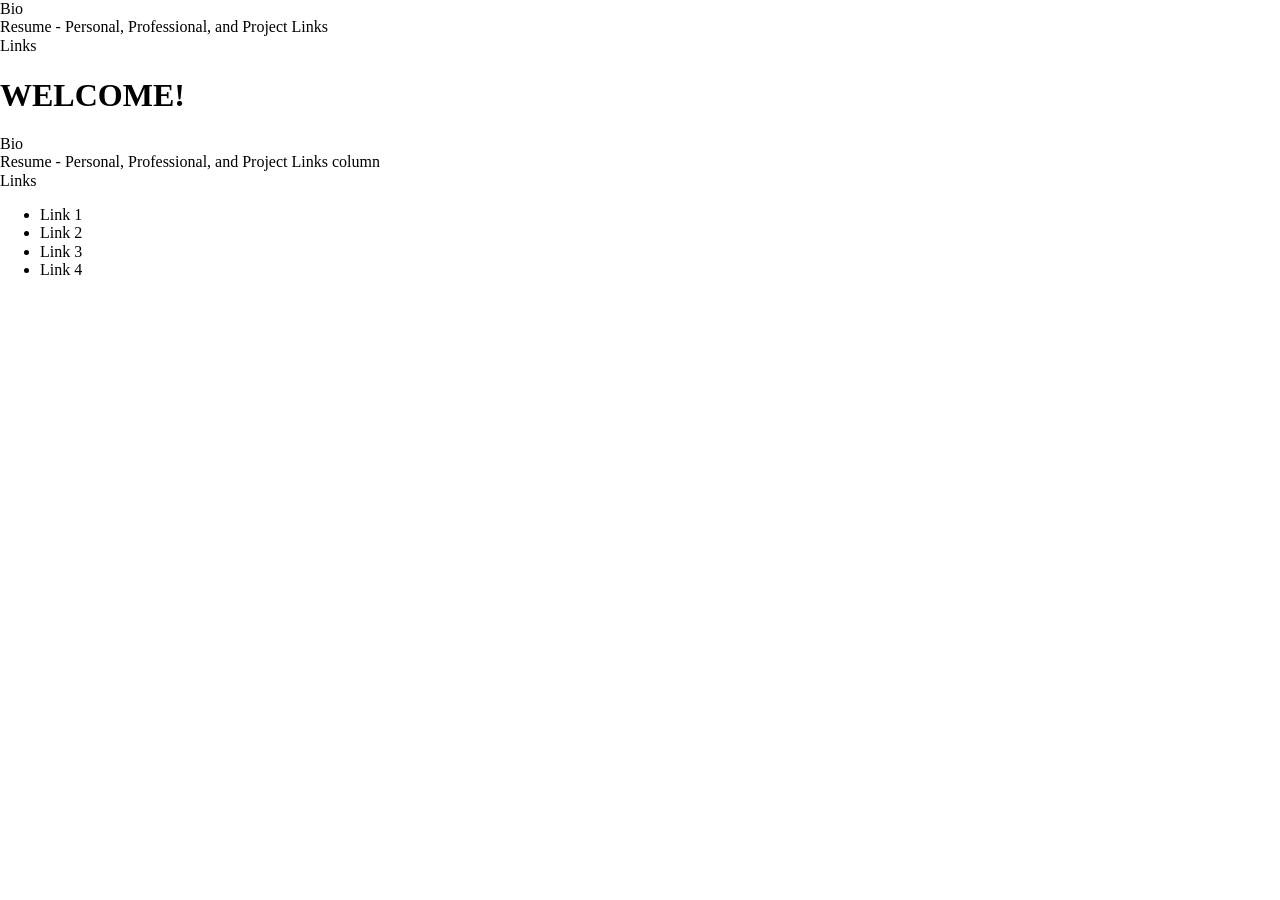
==== Portfolio/index.html @ 0e87b770 "Add files via upload version 1 - provided beginning of portfolio." ====
<!DOCTYPE html>
<html lang="en">
  <head>
    <meta charset="UTF-8" />
    <meta http-equiv="X-UA-Compatible" content="IE=edge" />
    <meta name="viewport" content="width=device-width, initial-scale=1.0" />
    <link rel="stylesheet" href="./CSS/normalize.css" />
    <link rel="stylesheet" href="./CSS/styles.css" />
    <title>Document</title>
  </head>
  <body>

    <!-- nav bar -->
    <nav>
      <div>Bio</div>
      <div>Resume - Personal, Professional, and Project Links</div>
      <div>Links</div>
    </nav>

    <!-- splash page -->
    <h1>WELCOME!</h1>


    <!-- bio info -->
    <section>Bio</section>

    <!-- Resume -->
    <section>Resume - Personal, Professional, and Project Links column</section>

    <!-- Links -->
    <section>Links</section>
    <ul>
      <li>Link 1</li>
      <li>Link 2</li>
      <li>Link 3</li>
      <li>Link 4</li>
    </ul>
 
 
    <script src="./JS/app.js"></script>
  </body>
</html>
---- Portfolio/CSS/styles.css ----
* {
  /* border: 1px;
  border-color: green;
  border-style: solid; */
  /* height & width now includes border & padding */
  box-sizing: border-box;
}
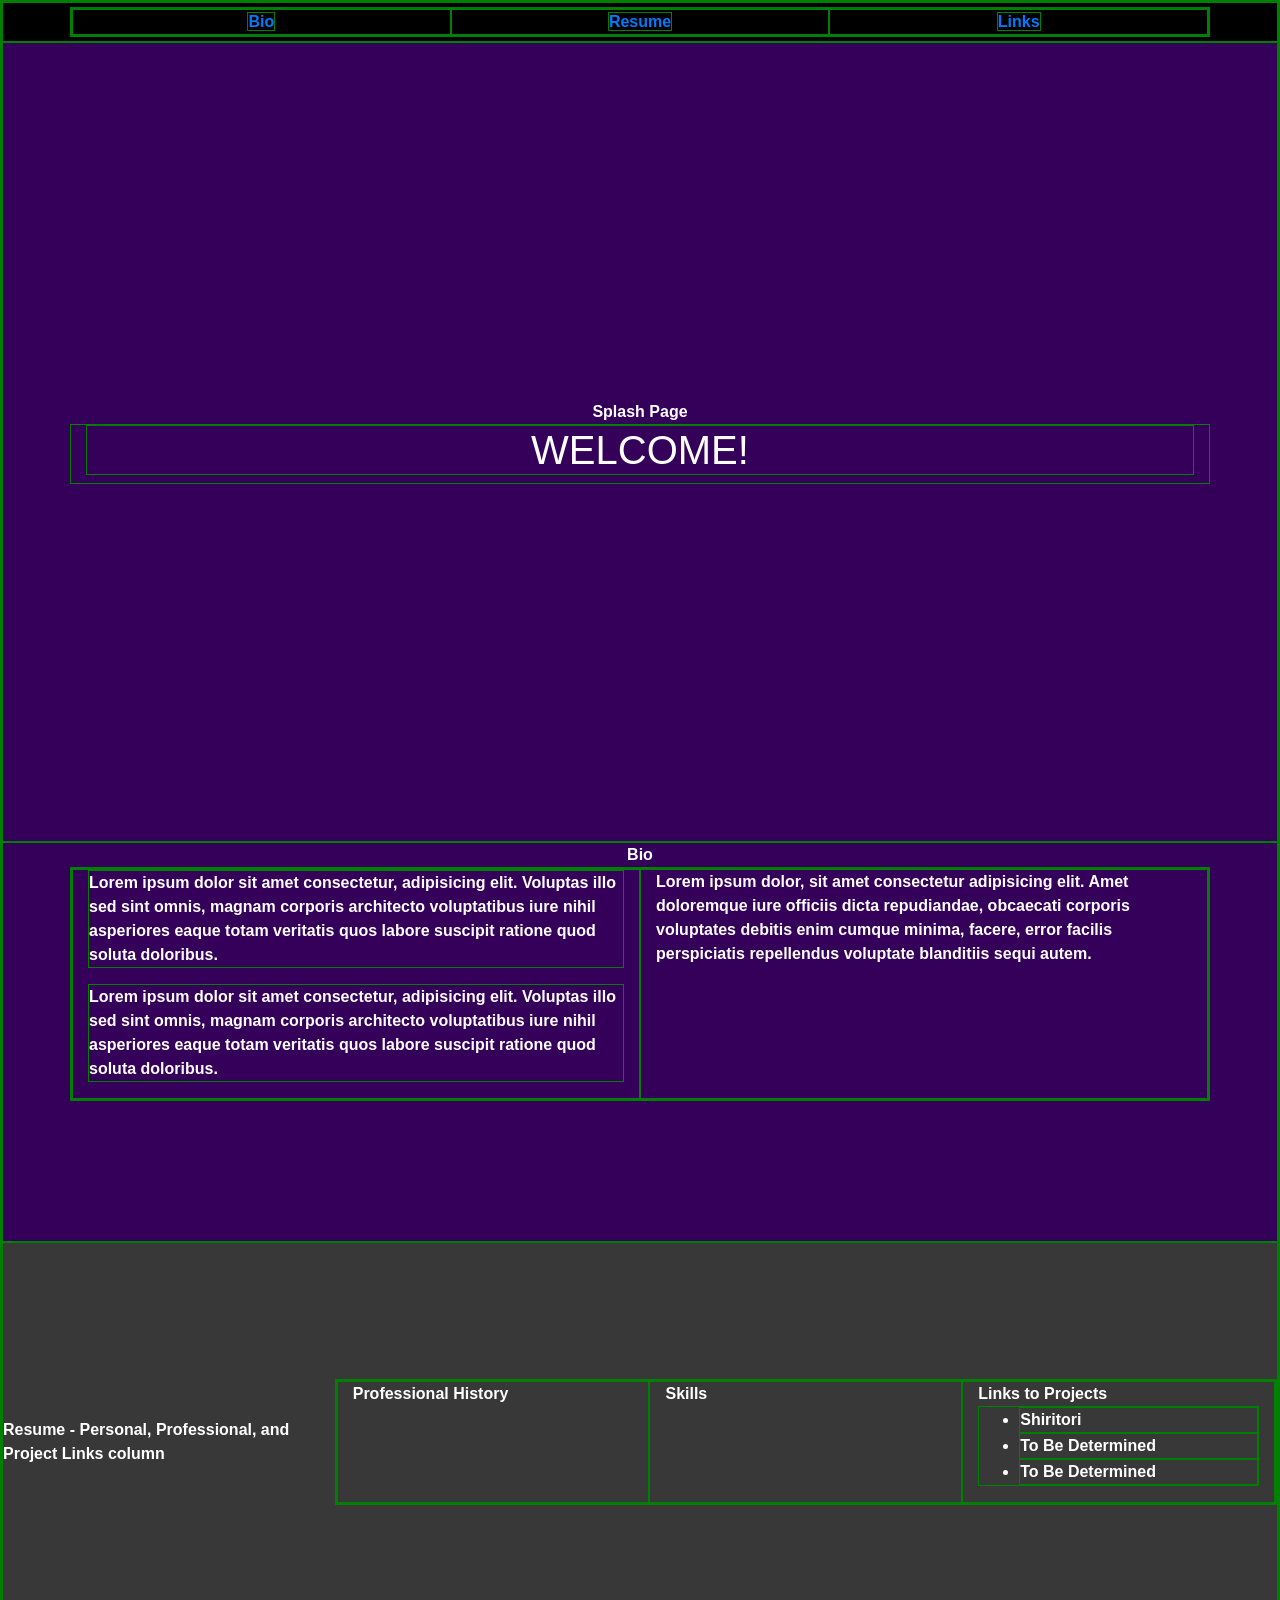
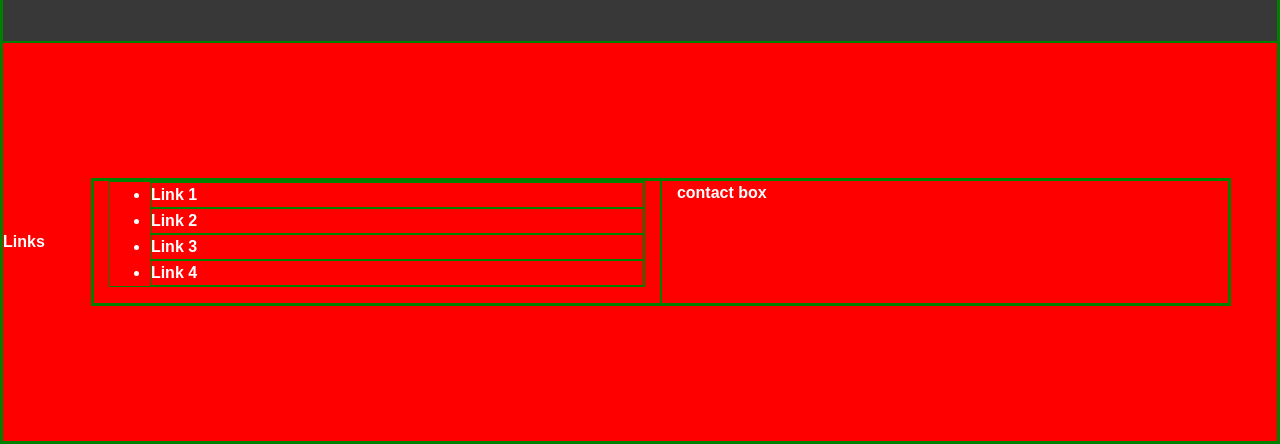
==== commit 0180fb0a: "provided more functionality to portfolio. began to configure css" ====
--- a/Portfolio/index.html
+++ b/Portfolio/index.html
@@ -5,38 +5,122 @@
     <meta http-equiv="X-UA-Compatible" content="IE=edge" />
     <meta name="viewport" content="width=device-width, initial-scale=1.0" />
     <link rel="stylesheet" href="./CSS/normalize.css" />
+    <link
+      rel="stylesheet"
+      href="https://cdn.jsdelivr.net/npm/bootstrap@4.3.1/dist/css/bootstrap.min.css"
+      integrity="sha384-ggOyR0iXCbMQv3Xipma34MD+dH/1fQ784/j6cY/iJTQUOhcWr7x9JvoRxT2MZw1T"
+      crossorigin="anonymous"
+    />
     <link rel="stylesheet" href="./CSS/styles.css" />
     <title>Document</title>
   </head>
   <body>
-
     <!-- nav bar -->
-    <nav>
-      <div>Bio</div>
-      <div>Resume - Personal, Professional, and Project Links</div>
-      <div>Links</div>
-    </nav>
+    <section class="nav-bar">
+      <div class="container">
+        <div class="row nav-bar-row">
+          <div class="col nav-bar-link">
+            <a href="#bio">Bio</a>
+          </div>
+          <div class="col nav-bar-link">
+            <a href="#resume">Resume</a>
+          </div>
+          <div class="col nav-bar-link">
+            <a href="#resources">Links</a>
+          </div>
+        </div>
+      </div>
+    </section>
 
     <!-- splash page -->
-    <h1>WELCOME!</h1>
-
+    <section class="splash-page">
+      Splash Page
+      <div class="container">
+        <h1>WELCOME!</h1>
+      </div>
+    </section>
 
     <!-- bio info -->
-    <section>Bio</section>
+    <section class="bio-section" id="bio">
+      Bio
+      <div class="container">
+        <div class="row">
+          <div class="col bio-font">
+            <p>
+              Lorem ipsum dolor sit amet consectetur, adipisicing elit. Voluptas
+              illo sed sint omnis, magnam corporis architecto voluptatibus iure
+              nihil asperiores eaque totam veritatis quos labore suscipit
+              ratione quod soluta doloribus.
+            </p>
+            <p>
+              Lorem ipsum dolor sit amet consectetur, adipisicing elit. Voluptas
+              illo sed sint omnis, magnam corporis architecto voluptatibus iure
+              nihil asperiores eaque totam veritatis quos labore suscipit
+              ratione quod soluta doloribus.
+            </p>
+          </div>
+          <div class="col bio-font">
+            Lorem ipsum dolor, sit amet consectetur adipisicing elit. Amet
+            doloremque iure officiis dicta repudiandae, obcaecati corporis
+            voluptates debitis enim cumque minima, facere, error facilis
+            perspiciatis repellendus voluptate blanditiis sequi autem.
+          </div>
+        </div>
+      </div>
+    </section>
 
-    <!-- Resume -->
-    <section>Resume - Personal, Professional, and Project Links column</section>
+    <!-- resume -->
+    <section class="resume-section" id="resume">
+      Resume - Personal, Professional, and Project Links column
+      <div class="container">
+        <div class="row">
+          <div class="col-sm-4 resume-font">Professional History</div>
+          <div class="col-sm-4 resume-font">Skills</div>
+          <div class="col-sm-4">
+            Links to Projects
+            <ul>
+              <li>Shiritori</li>
+              <li>To Be Determined</li>
+              <li>To Be Determined</li>
+            </ul>
+          </div>
+        </div>
+      </div>
+    </section>
 
-    <!-- Links -->
-    <section>Links</section>
-    <ul>
-      <li>Link 1</li>
-      <li>Link 2</li>
-      <li>Link 3</li>
-      <li>Link 4</li>
-    </ul>
- 
- 
+    <!-- links -->
+    <section class="resource-section" id="resources">
+      Links
+      <div class="container">
+        <div class="row">
+          <div class="col">
+            <ul>
+              <li>Link 1</li>
+              <li>Link 2</li>
+              <li>Link 3</li>
+              <li>Link 4</li>
+            </ul>
+          </div>
+          <div class="col">contact box</div>
+        </div>
+      </div>
+    </section>
+
     <script src="./JS/app.js"></script>
+    <script
+      src="https://code.jquery.com/jquery-3.3.1.slim.min.js"
+      integrity="sha384-q8i/X+965DzO0rT7abK41JStQIAqVgRVzpbzo5smXKp4YfRvH+8abtTE1Pi6jizo"
+      crossorigin="anonymous"
+    ></script>
+    <script
+      src="https://cdn.jsdelivr.net/npm/popper.js@1.14.7/dist/umd/popper.min.js"
+      integrity="sha384-UO2eT0CpHqdSJQ6hJty5KVphtPhzWj9WO1clHTMGa3JDZwrnQq4sF86dIHNDz0W1"
+      crossorigin="anonymous"
+    ></script>
+    <script
+      src="https://cdn.jsdelivr.net/npm/bootstrap@4.3.1/dist/js/bootstrap.min.js"
+      integrity="sha384-JjSmVgyd0p3pXB1rRibZUAYoIIy6OrQ6VrjIEaFf/nJGzIxFDsf4x0xIM+B07jRM"
+      crossorigin="anonymous"
+    ></script>
   </body>
 </html>
--- a/Portfolio/CSS/styles.css
+++ b/Portfolio/CSS/styles.css
@@ -1,8 +1,77 @@
 * {
-  /* border: 1px;
+  /* testing boxes */
+  border: 1px;
   border-color: green;
-  border-style: solid; */
+  border-style: solid;
   /* height & width now includes border & padding */
   box-sizing: border-box;
 }
 
+body {
+  margin: 0;
+  background-color: rgb(81, 81, 81);
+}
+
+/* nav-bar */
+.nav-bar {
+  display: flex;
+  justify-content: center;
+  align-items: center;
+  height: 40px;
+  background-color: rgb(0, 0, 0);
+  color: white;
+  font-weight: bolder;
+  text-align: center;
+}
+
+/* splash page */
+.splash-page {
+  display: flex;
+  justify-content: center;
+  flex-direction: column;
+  align-items: center;
+  height: 800px;
+  background-color: rgb(53, 0, 90);
+  color: white;
+  font-weight: bolder;
+  text-align: center;
+}
+
+/* bio */
+.bio-section {
+  display: flex;
+  justify-content: flex-start;
+  flex-direction: column;
+  align-items: center;
+  height: 400px;
+  background-color: rgb(53, 0, 90);
+  color: white;
+  font-weight: bolder;
+}
+
+/* resume */
+.resume-section {
+  display: flex;
+  justify-content: center;
+  align-items: center;
+  height: 400px;
+  background-color: rgb(56, 56, 56);
+  color: rgb(255, 255, 255);
+  font-weight: bolder;
+}
+
+.bio-font .resume-fount{
+  text-align: center;
+}
+
+/* links */
+.resource-section {
+  display: flex;
+  justify-content: center;
+  align-items: center;
+  height: 400px;
+  background-color: rgb(255, 0, 0);
+  color: white;
+  font-weight: bolder;
+  text-align: left;
+}
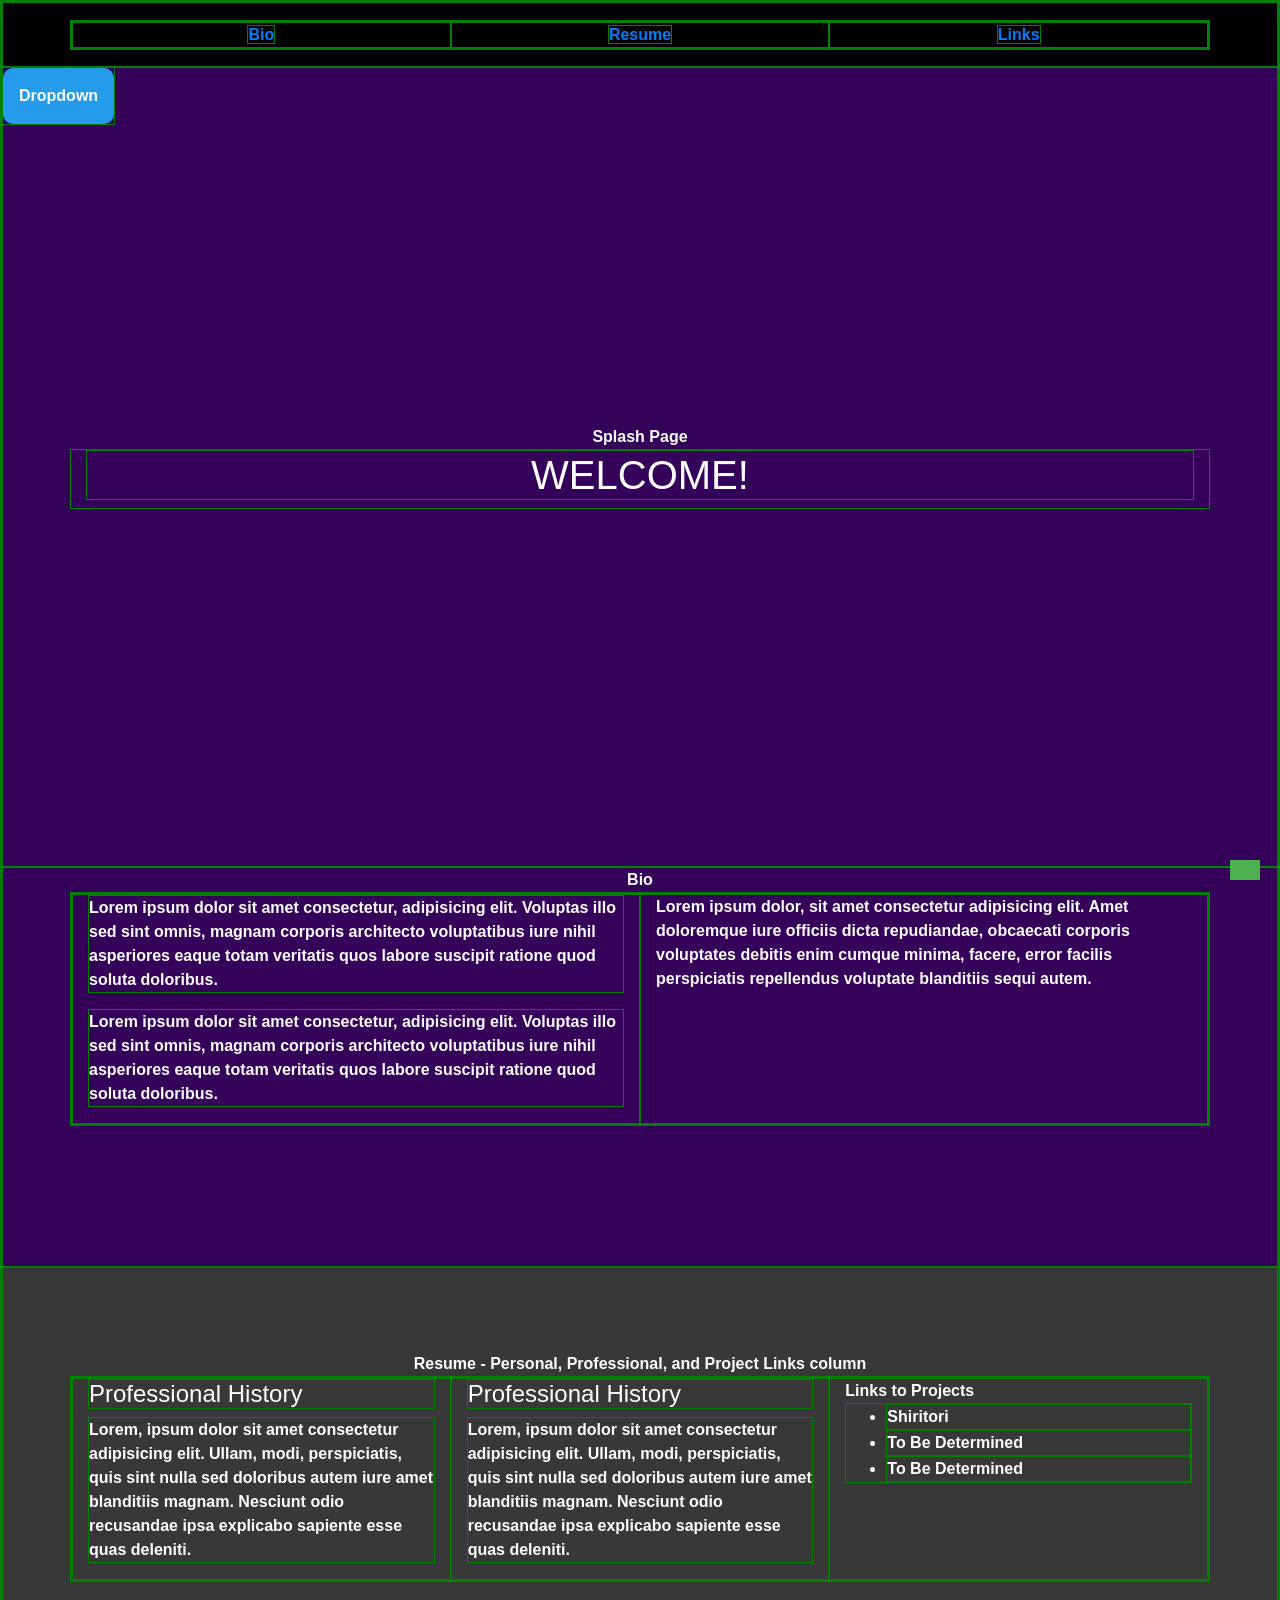
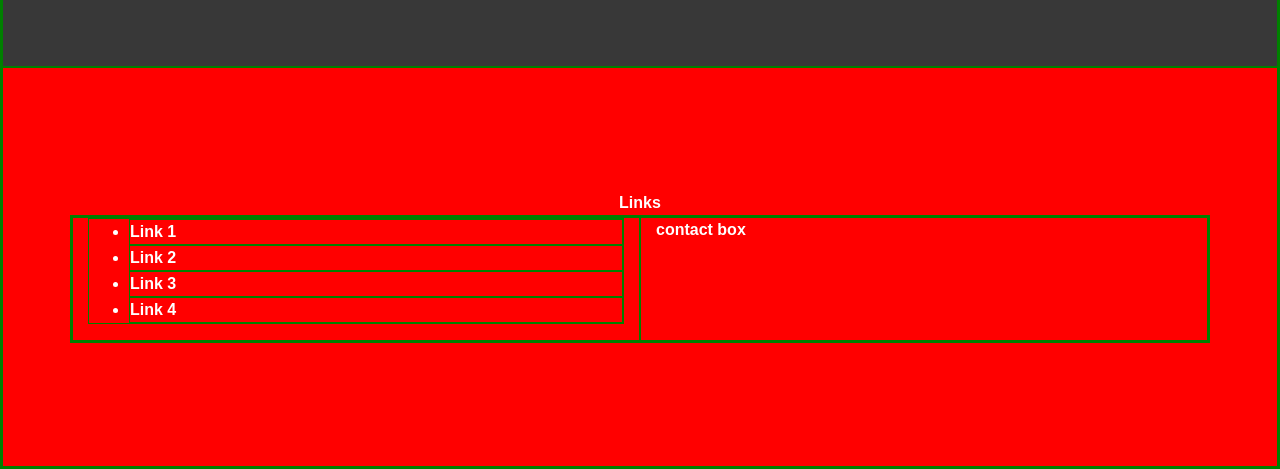
==== commit e10a35e9: "added dropmenu and scroll back button." ====
--- a/Portfolio/index.html
+++ b/Portfolio/index.html
@@ -32,6 +32,17 @@
       </div>
     </section>
 
+    <!-- dropdown menu -->
+    <div class="dropdown" id="navMenu">
+      <button class="dropbtn" id="dropdownBtn">Dropdown</button>
+      <!-- 2nd step: menu links -->
+      <div class="dropdown-content" id="dropdownMenu">
+        <a href="http://www.google.com" target="”_blank”">Test 1</a>
+        <a href="#">Link 2</a>
+        <a href="#">Link 3</a>
+      </div>
+    </div>
+
     <!-- splash page -->
     <section class="splash-page">
       Splash Page
@@ -59,7 +70,7 @@
               ratione quod soluta doloribus.
             </p>
           </div>
-          <div class="col bio-font">
+          <div class="col resume-font">
             Lorem ipsum dolor, sit amet consectetur adipisicing elit. Amet
             doloremque iure officiis dicta repudiandae, obcaecati corporis
             voluptates debitis enim cumque minima, facere, error facilis
@@ -74,8 +85,24 @@
       Resume - Personal, Professional, and Project Links column
       <div class="container">
         <div class="row">
-          <div class="col-sm-4 resume-font">Professional History</div>
-          <div class="col-sm-4 resume-font">Skills</div>
+          <div class="col-sm-4 resume-font">
+            <h4>Professional History</h4>
+            <p>
+              Lorem, ipsum dolor sit amet consectetur adipisicing elit. Ullam,
+              modi, perspiciatis, quis sint nulla sed doloribus autem iure amet
+              blanditiis magnam. Nesciunt odio recusandae ipsa explicabo
+              sapiente esse quas deleniti.
+            </p>
+          </div>
+          <div class="col-sm-4 resume-font">
+            <h4>Professional History</h4>
+            <p>
+              Lorem, ipsum dolor sit amet consectetur adipisicing elit. Ullam,
+              modi, perspiciatis, quis sint nulla sed doloribus autem iure amet
+              blanditiis magnam. Nesciunt odio recusandae ipsa explicabo
+              sapiente esse quas deleniti.
+            </p>
+          </div>
           <div class="col-sm-4">
             Links to Projects
             <ul>
@@ -106,6 +133,10 @@
       </div>
     </section>
 
+    <!-- scroll button -->
+    <button id="scroll-top-btn"></button>
+
+    <!-- javascript stuff -->
     <script src="./JS/app.js"></script>
     <script
       src="https://code.jquery.com/jquery-3.3.1.slim.min.js"
--- a/Portfolio/CSS/styles.css
+++ b/Portfolio/CSS/styles.css
@@ -17,11 +17,68 @@
   display: flex;
   justify-content: center;
   align-items: center;
-  height: 40px;
+  height: 65px;
   background-color: rgb(0, 0, 0);
   color: white;
   font-weight: bolder;
   text-align: center;
+}
+
+/* dropdown menu */
+/* what the dropdown button looks like*/
+.dropbtn {
+  background-color: #249beb;
+  color: white;
+  padding: 16px;
+  font-size: 16px;
+  font-weight: bold;
+  width: 100%;
+  border-radius: 10px;
+  border: none;
+  cursor: pointer;
+}
+
+/* button hover*/
+.dropbtn:hover {
+  background-color: #334857;
+}
+
+/* button format */
+.dropdown {
+  position: fixed;
+  display: inline-block;
+}
+
+/* dropdown content */
+.dropdown-content {
+  display: none;
+  position: absolute;
+  background-color: #249beb;
+  min-width: 160px;
+  box-shadow: 0px 8px 16px 0px rgba(0,0,0,0.2);
+  z-index: 1;
+  border-radius: 10px;
+}
+
+/* button hover #2*/
+.dropdown-content a:hover {
+  background-color: #334857;
+  border-radius: 10px;
+  font-weight: bold;
+}
+
+/* Links inside the dropdown */
+.dropdown-content a {
+  color: white;
+  padding: 12px 16px;
+  text-decoration: none;
+  display: block;
+}
+
+/* Show the dropdown menu (use JS to add this class to the .dropdown-content container when the user clicks on the dropdown button) */
+.show {
+  display:block;
+  visibility: visible;
 }
 
 /* splash page */
@@ -52,6 +109,7 @@
 /* resume */
 .resume-section {
   display: flex;
+  flex-direction: column;
   justify-content: center;
   align-items: center;
   height: 400px;
@@ -60,13 +118,14 @@
   font-weight: bolder;
 }
 
-.bio-font .resume-fount{
+.bio-font .resume-font{
   text-align: center;
 }
 
 /* links */
 .resource-section {
   display: flex;
+  flex-direction: column;
   justify-content: center;
   align-items: center;
   height: 400px;
@@ -75,3 +134,23 @@
   font-weight: bolder;
   text-align: left;
 }
+
+
+/* scroll button */
+#scroll-top-btn {
+  position: fixed;
+  bottom: 20px;
+  right: 20px;
+  height: 20px;
+  width: 20px;
+  background-color: #4CAF50;
+  color: white;
+  padding: 10px 15px;
+  border: none;
+  font-size: 16px;
+  transition: background-color 0.3s;
+}
+
+#scroll-top-btn:hover {
+  background-color: #555;
+}
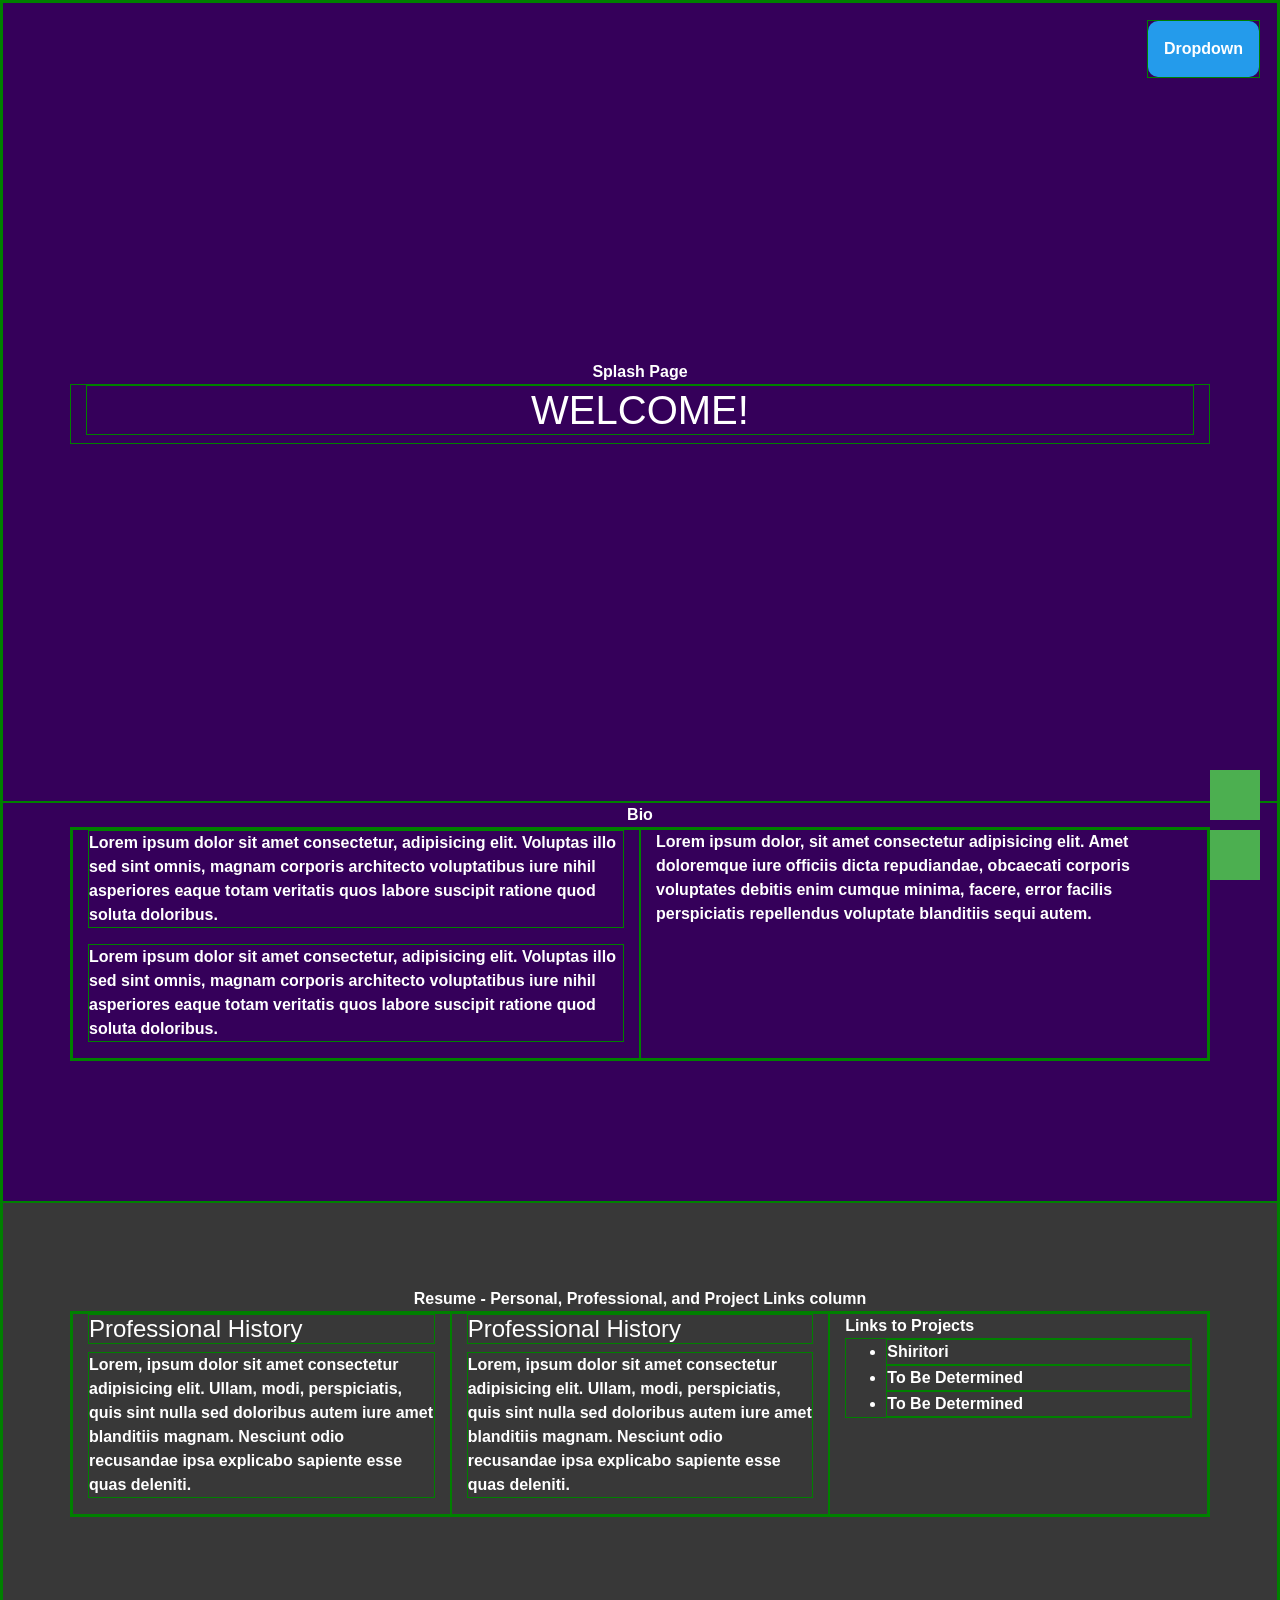
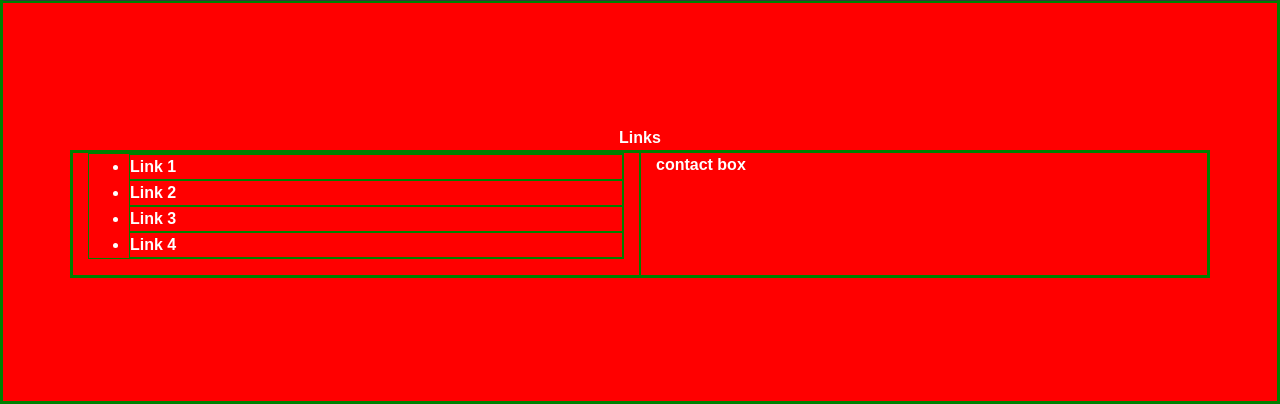
==== commit b0655f65: "addedd more JS functionality. removed nav bar for drop menu" ====
--- a/Portfolio/index.html
+++ b/Portfolio/index.html
@@ -15,31 +15,15 @@
     <title>Document</title>
   </head>
   <body>
-    <!-- nav bar -->
-    <section class="nav-bar">
-      <div class="container">
-        <div class="row nav-bar-row">
-          <div class="col nav-bar-link">
-            <a href="#bio">Bio</a>
-          </div>
-          <div class="col nav-bar-link">
-            <a href="#resume">Resume</a>
-          </div>
-          <div class="col nav-bar-link">
-            <a href="#resources">Links</a>
-          </div>
-        </div>
-      </div>
-    </section>
-
+    <!-- navigation -->
     <!-- dropdown menu -->
     <div class="dropdown" id="navMenu">
       <button class="dropbtn" id="dropdownBtn">Dropdown</button>
       <!-- 2nd step: menu links -->
       <div class="dropdown-content" id="dropdownMenu">
-        <a href="http://www.google.com" target="”_blank”">Test 1</a>
-        <a href="#">Link 2</a>
-        <a href="#">Link 3</a>
+        <a href="#bio">Bio</a>
+        <a href="#resume">Resume</a>
+        <a href="#resources">Links</a>
       </div>
     </div>
 
@@ -133,8 +117,10 @@
       </div>
     </section>
 
-    <!-- scroll button -->
-    <button id="scroll-top-btn"></button>
+    <!-- scroll button up-->
+    <button id="scroll-top-btn-home"></button>
+    <!-- scroll button home-->
+    <button id="scroll-top-btn-down"></button>
 
     <!-- javascript stuff -->
     <script src="./JS/app.js"></script>
--- a/Portfolio/CSS/styles.css
+++ b/Portfolio/CSS/styles.css
@@ -10,18 +10,6 @@
 body {
   margin: 0;
   background-color: rgb(81, 81, 81);
-}
-
-/* nav-bar */
-.nav-bar {
-  display: flex;
-  justify-content: center;
-  align-items: center;
-  height: 65px;
-  background-color: rgb(0, 0, 0);
-  color: white;
-  font-weight: bolder;
-  text-align: center;
 }
 
 /* dropdown menu */
@@ -37,18 +25,16 @@
   border: none;
   cursor: pointer;
 }
-
 /* button hover*/
 .dropbtn:hover {
   background-color: #334857;
 }
-
 /* button format */
 .dropdown {
   position: fixed;
-  display: inline-block;
+  top: 20px;
+  right: 20px;
 }
-
 /* dropdown content */
 .dropdown-content {
   display: none;
@@ -59,14 +45,12 @@
   z-index: 1;
   border-radius: 10px;
 }
-
 /* button hover #2*/
 .dropdown-content a:hover {
   background-color: #334857;
   border-radius: 10px;
   font-weight: bold;
 }
-
 /* Links inside the dropdown */
 .dropdown-content a {
   color: white;
@@ -74,7 +58,6 @@
   text-decoration: none;
   display: block;
 }
-
 /* Show the dropdown menu (use JS to add this class to the .dropdown-content container when the user clicks on the dropdown button) */
 .show {
   display:block;
@@ -136,13 +119,13 @@
 }
 
 
-/* scroll button */
-#scroll-top-btn {
+/* scroll button up*/
+#scroll-top-btn-home{
   position: fixed;
-  bottom: 20px;
+  bottom: 80px;
   right: 20px;
-  height: 20px;
-  width: 20px;
+  height: 50px;
+  width: 50px;
   background-color: #4CAF50;
   color: white;
   padding: 10px 15px;
@@ -150,7 +133,24 @@
   font-size: 16px;
   transition: background-color 0.3s;
 }
-
-#scroll-top-btn:hover {
+#scroll-top-btn-home:hover {
   background-color: #555;
 }
+
+/* scroll button down*/
+#scroll-top-btn-down {
+  position: fixed;
+  bottom: 20px;
+  right: 20px;
+  height: 50px;
+  width: 50px;
+  background-color: #4CAF50;
+  color: white;
+  padding: 10px 15px;
+  border: none;
+  font-size: 16px;
+  transition: background-color 0.3s;
+}
+#scroll-top-btn-down:hover {
+  background-color: #555;
+}
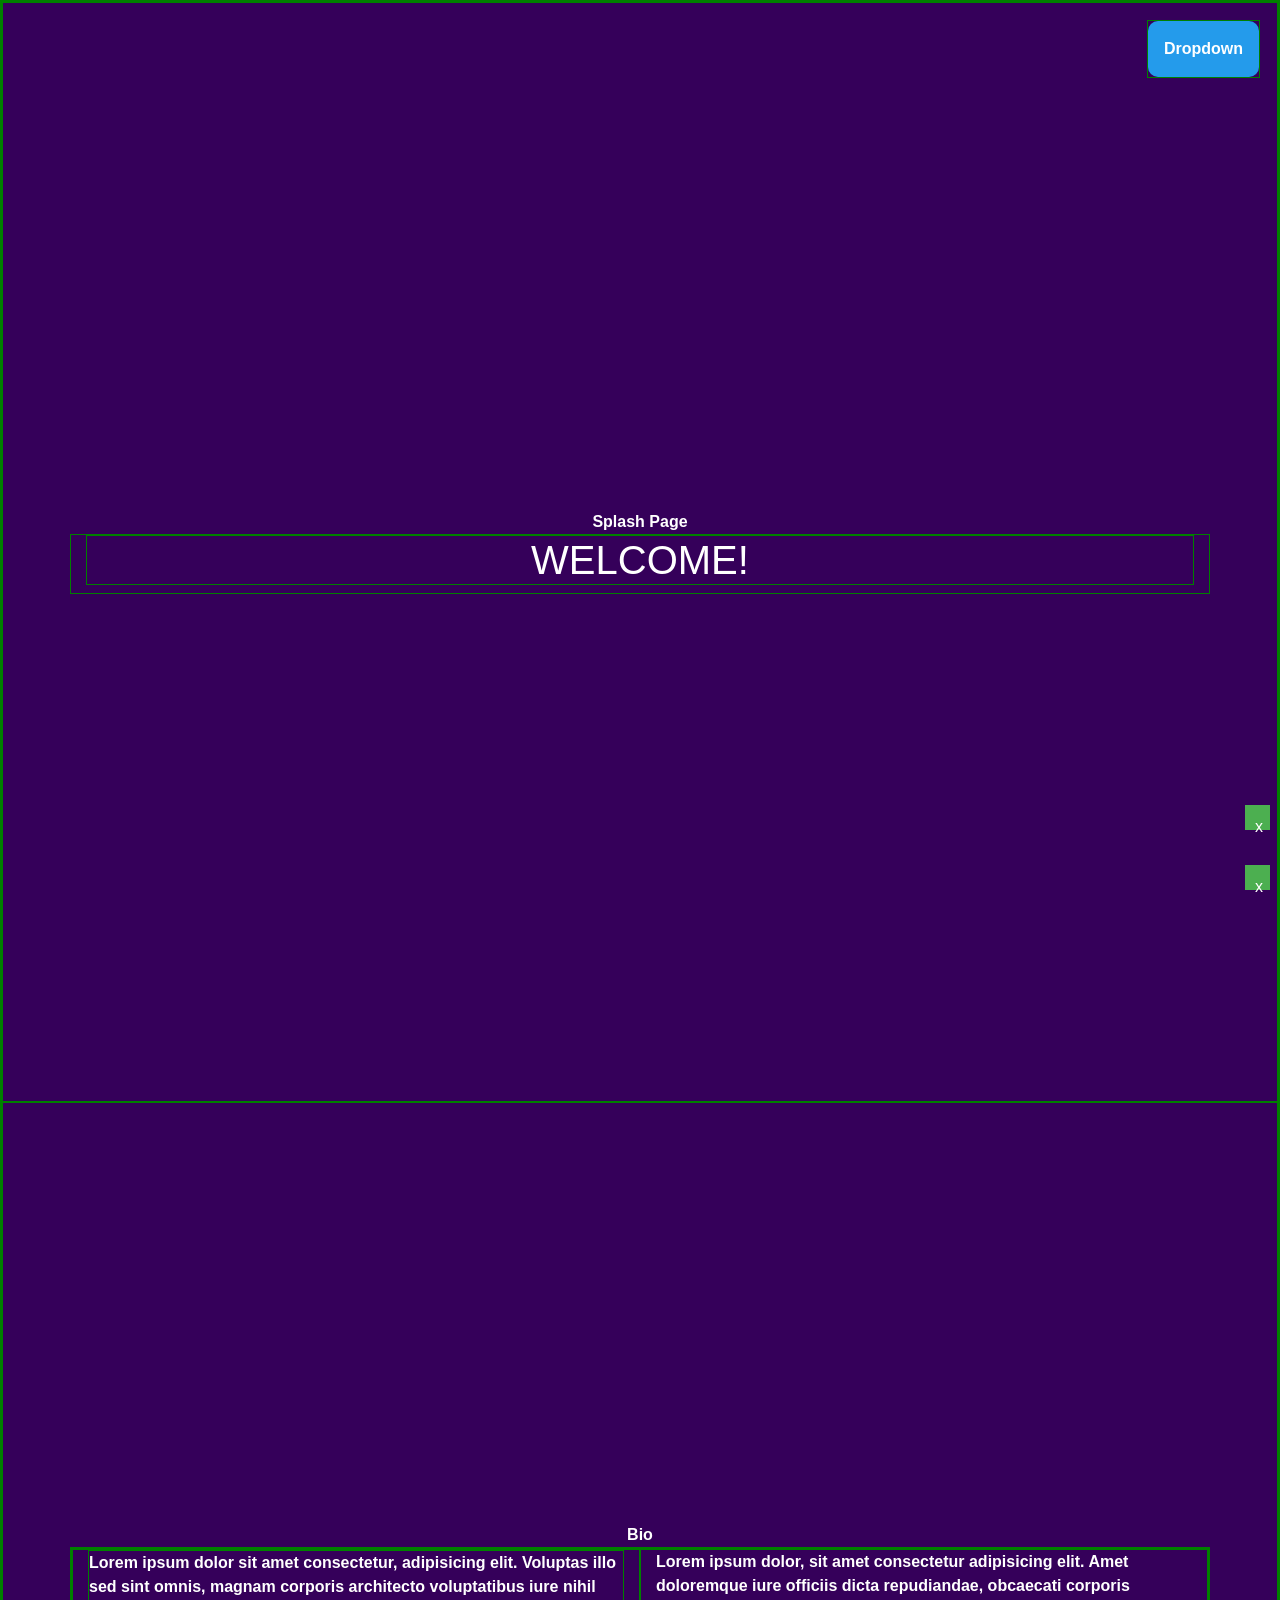
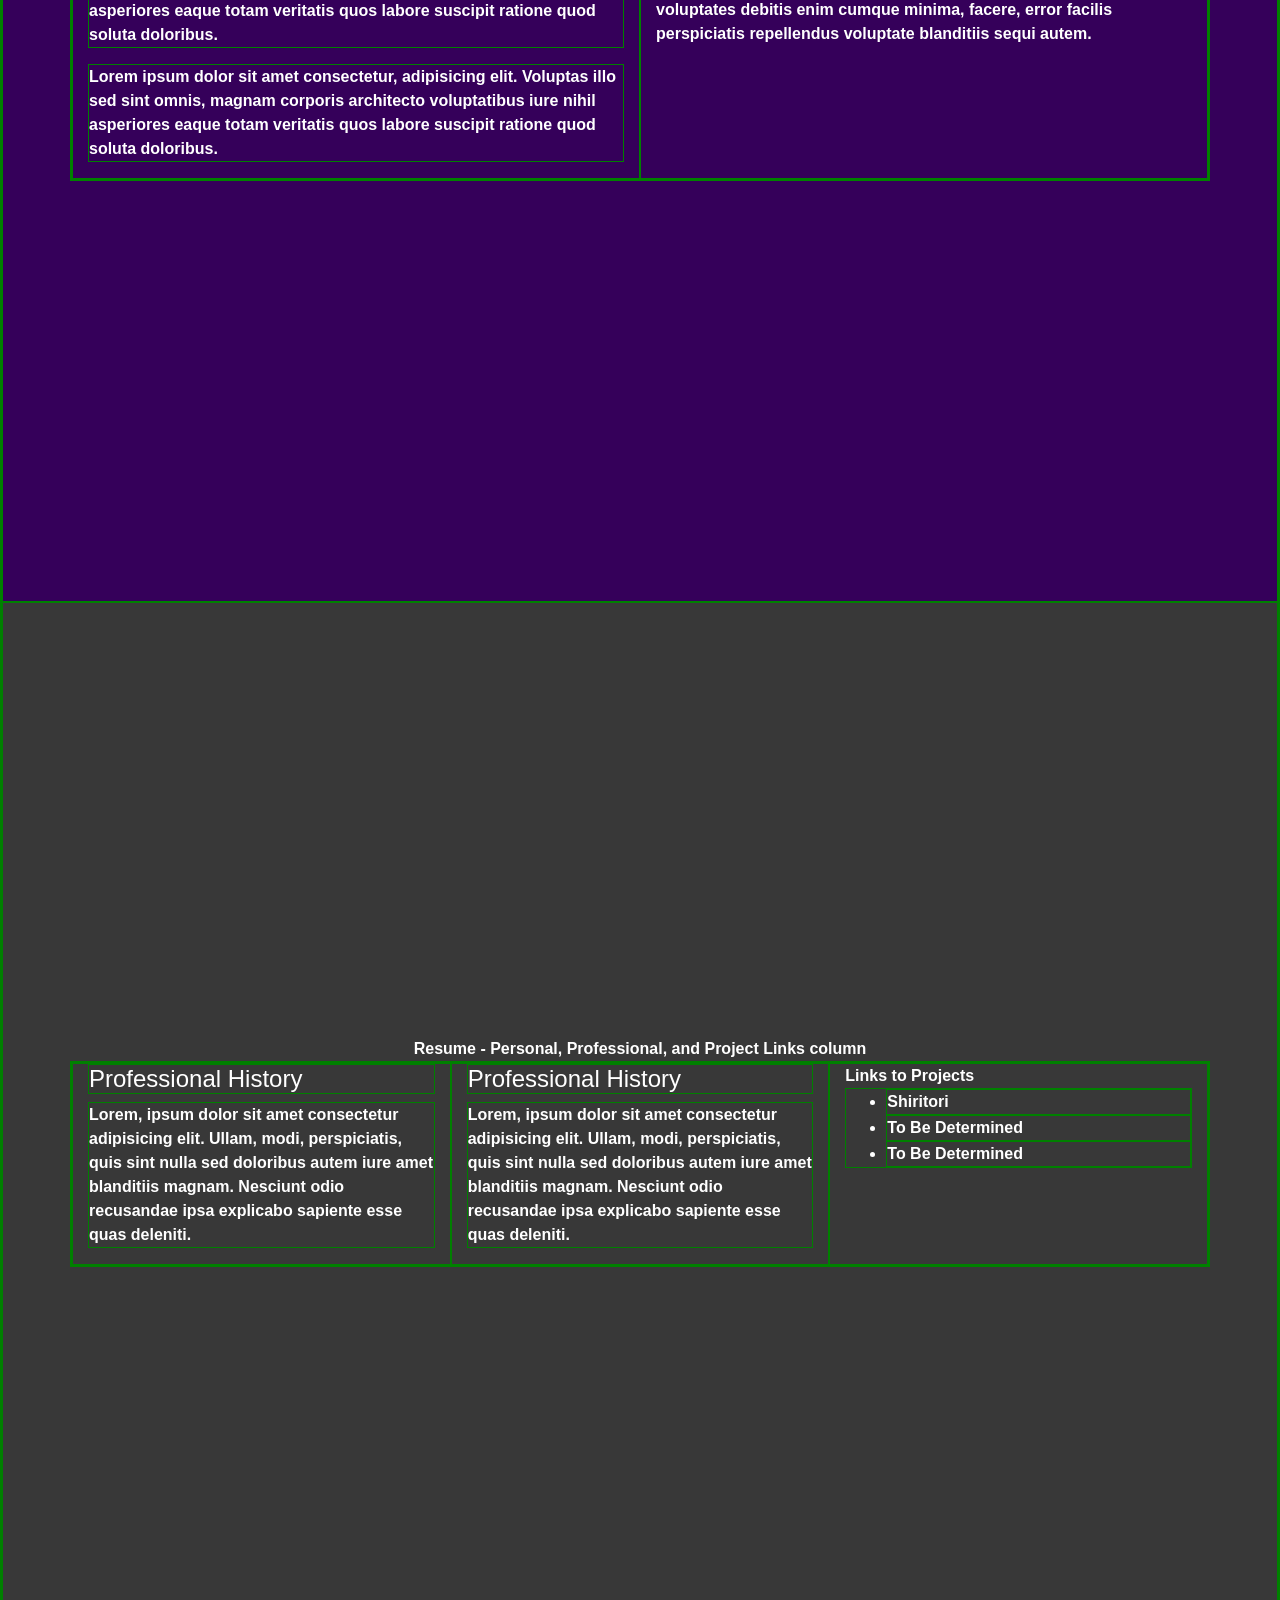
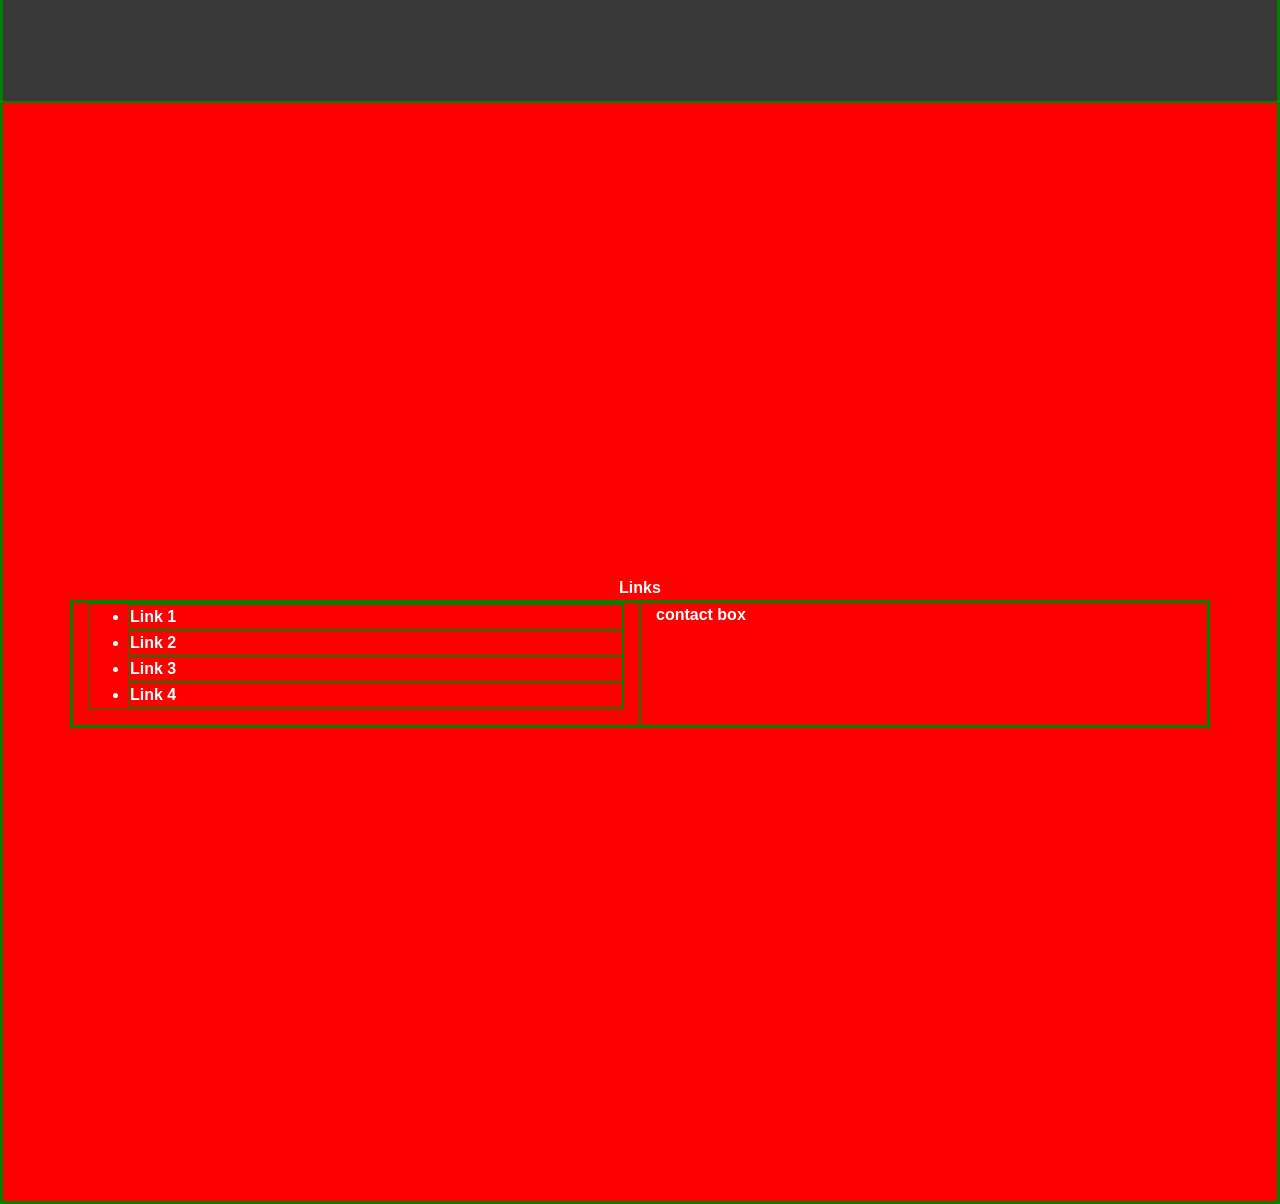
==== commit dcc557f4: "odified scroll buttons and changed layout. added mouseover event and setting up to do overlay menu" ====
--- a/Portfolio/index.html
+++ b/Portfolio/index.html
@@ -28,7 +28,7 @@
     </div>
 
     <!-- splash page -->
-    <section class="splash-page">
+    <section class="splash-page" id="splash">
       Splash Page
       <div class="container">
         <h1>WELCOME!</h1>
@@ -90,9 +90,9 @@
           <div class="col-sm-4">
             Links to Projects
             <ul>
-              <li>Shiritori</li>
-              <li>To Be Determined</li>
-              <li>To Be Determined</li>
+              <li id="project-link-1">Shiritori</li>
+              <li id="project-link-2">To Be Determined</li>
+              <li id="project-link-3">To Be Determined</li>
             </ul>
           </div>
         </div>
@@ -118,9 +118,9 @@
     </section>
 
     <!-- scroll button up-->
-    <button id="scroll-top-btn-home"></button>
+    <button id="scroll-top-btn-home">x</button>
     <!-- scroll button home-->
-    <button id="scroll-top-btn-down"></button>
+    <button id="scroll-top-btn-down">x</button>
 
     <!-- javascript stuff -->
     <script src="./JS/app.js"></script>
--- a/Portfolio/CSS/styles.css
+++ b/Portfolio/CSS/styles.css
@@ -70,7 +70,7 @@
   justify-content: center;
   flex-direction: column;
   align-items: center;
-  height: 800px;
+  height: 1100px;
   background-color: rgb(53, 0, 90);
   color: white;
   font-weight: bolder;
@@ -80,10 +80,10 @@
 /* bio */
 .bio-section {
   display: flex;
-  justify-content: flex-start;
+  justify-content: center;
   flex-direction: column;
   align-items: center;
-  height: 400px;
+  height: 1100px;
   background-color: rgb(53, 0, 90);
   color: white;
   font-weight: bolder;
@@ -95,7 +95,7 @@
   flex-direction: column;
   justify-content: center;
   align-items: center;
-  height: 400px;
+  height: 1100px;
   background-color: rgb(56, 56, 56);
   color: rgb(255, 255, 255);
   font-weight: bolder;
@@ -111,7 +111,7 @@
   flex-direction: column;
   justify-content: center;
   align-items: center;
-  height: 400px;
+  height: 1100px;
   background-color: rgb(255, 0, 0);
   color: white;
   font-weight: bolder;
@@ -122,13 +122,13 @@
 /* scroll button up*/
 #scroll-top-btn-home{
   position: fixed;
-  bottom: 80px;
-  right: 20px;
-  height: 50px;
-  width: 50px;
+  bottom: 70px;
+  right: 10px;
+  height: 25px;
+  width: 25px;
   background-color: #4CAF50;
   color: white;
-  padding: 10px 15px;
+  padding: 10px 10px;
   border: none;
   font-size: 16px;
   transition: background-color 0.3s;
@@ -140,13 +140,13 @@
 /* scroll button down*/
 #scroll-top-btn-down {
   position: fixed;
-  bottom: 20px;
-  right: 20px;
-  height: 50px;
-  width: 50px;
+  bottom: 10px;
+  right: 10px;
+  height: 25px;
+  width: 25px;
   background-color: #4CAF50;
   color: white;
-  padding: 10px 15px;
+  padding: 10px 10px;
   border: none;
   font-size: 16px;
   transition: background-color 0.3s;
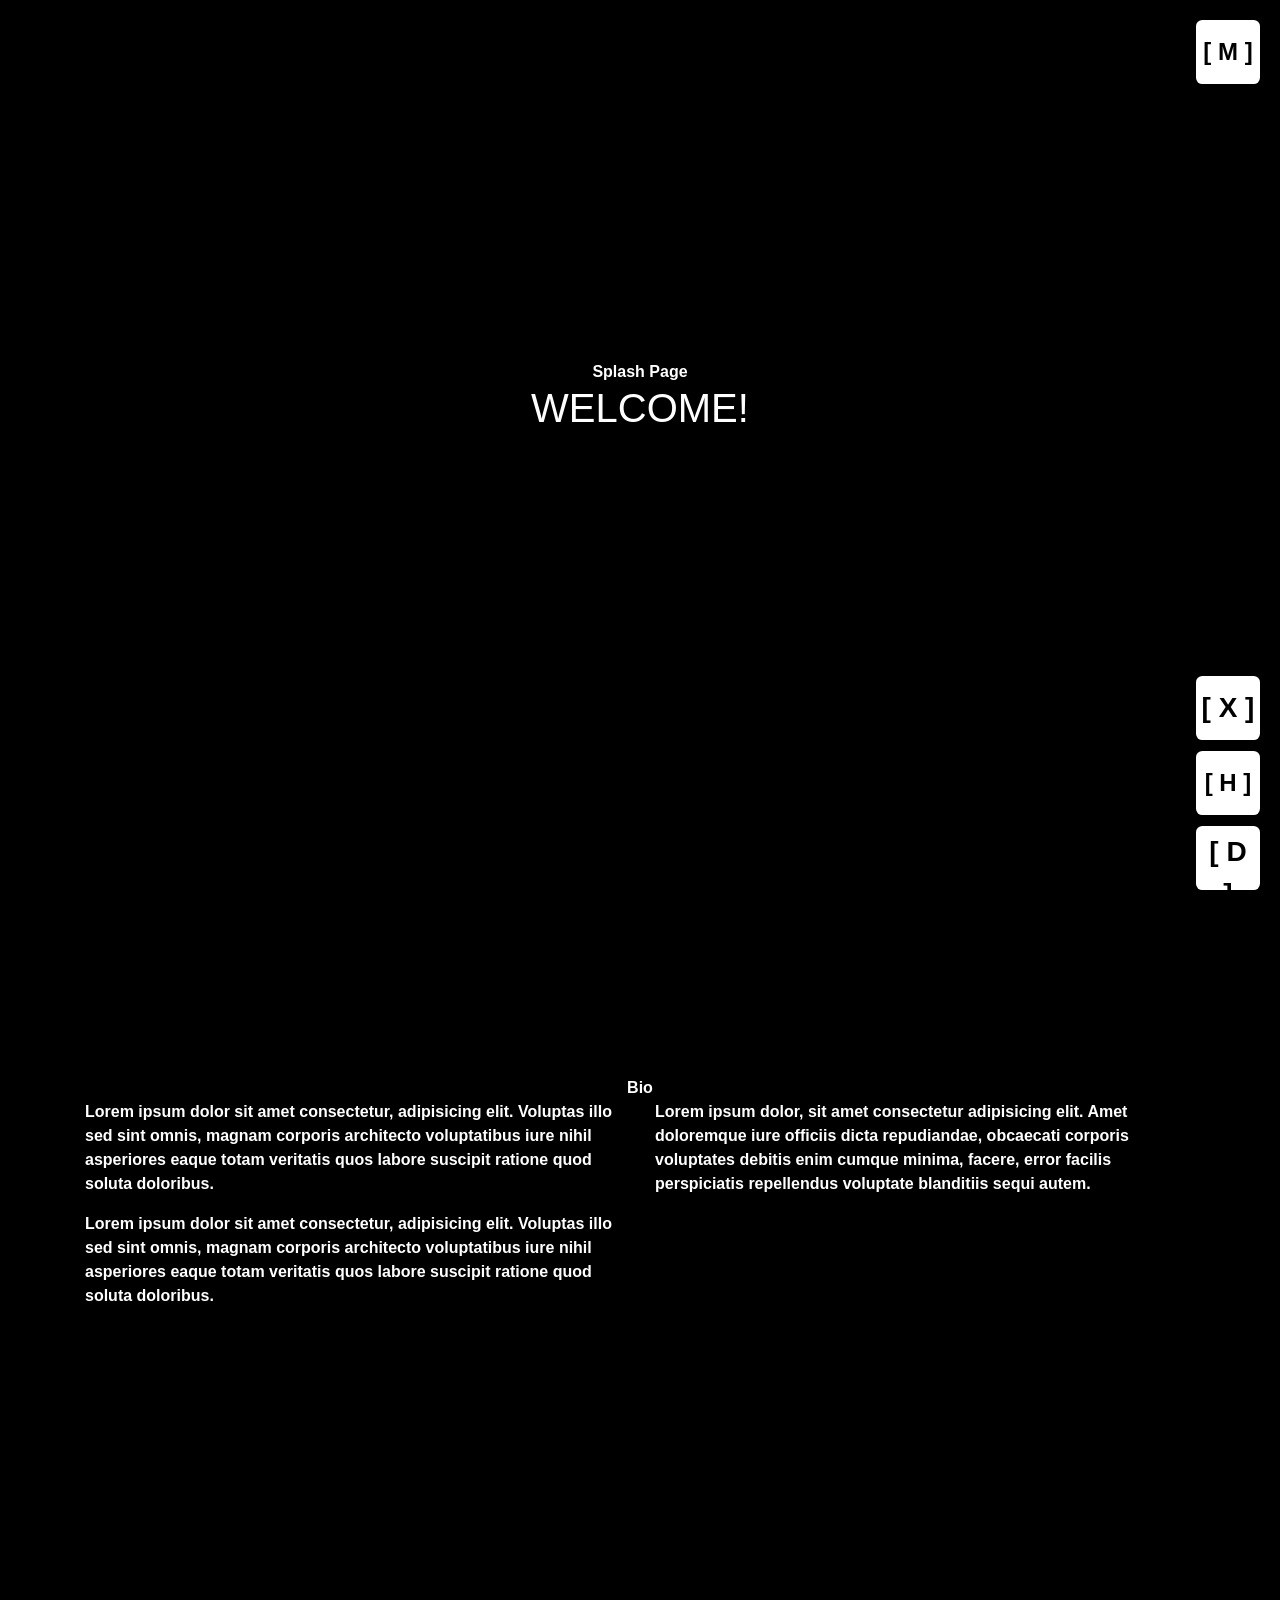
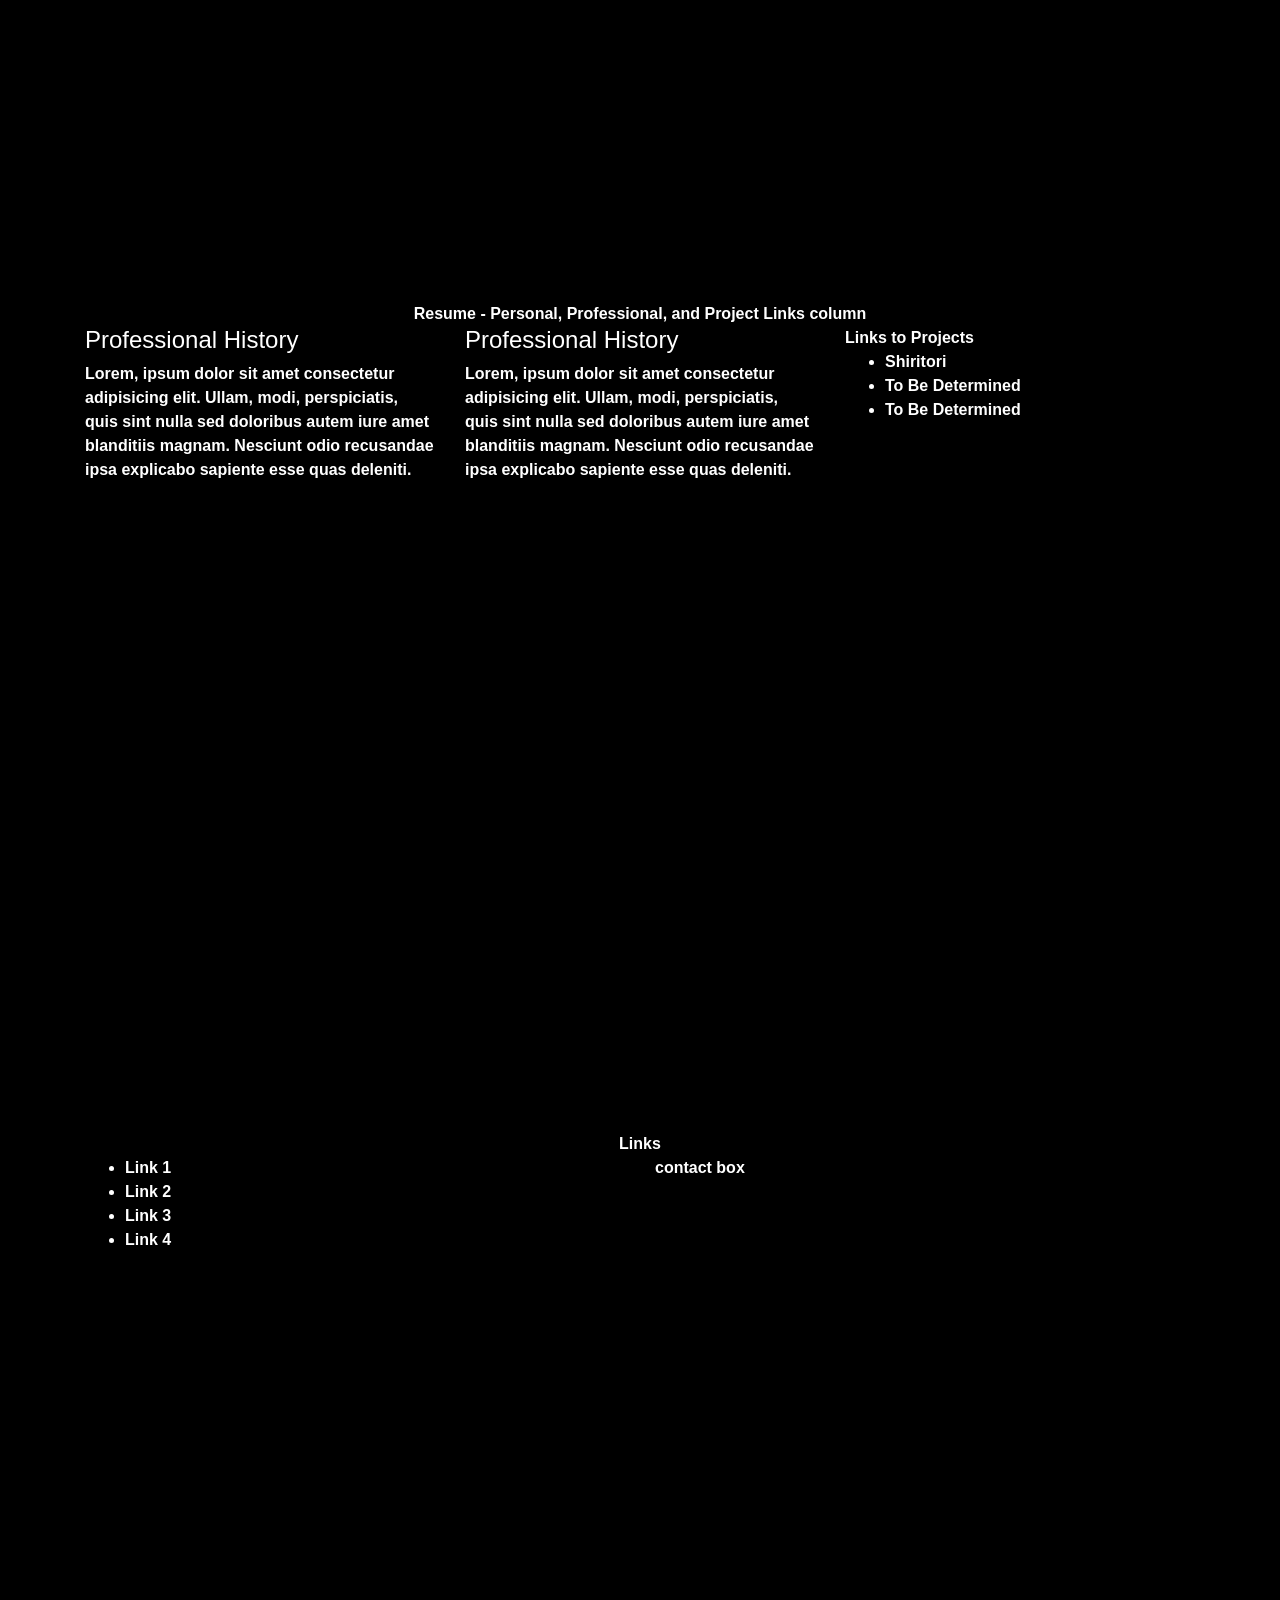
==== commit daeeb35e: "added overlay, changed buttons, setting theme." ====
--- a/Portfolio/index.html
+++ b/Portfolio/index.html
@@ -15,20 +15,25 @@
     <title>Document</title>
   </head>
   <body>
-    <!-- navigation -->
-    <!-- dropdown menu -->
-    <div class="dropdown" id="navMenu">
-      <button class="dropbtn" id="dropdownBtn">Dropdown</button>
-      <!-- 2nd step: menu links -->
-      <div class="dropdown-content" id="dropdownMenu">
-        <a href="#bio">Bio</a>
-        <a href="#resume">Resume</a>
-        <a href="#resources">Links</a>
-      </div>
-    </div>
 
     <!-- splash page -->
     <section class="splash-page" id="splash">
+
+      <!-- Nav Overlay menu -->
+      <button id="overlay-menu">[ M ]</button>
+      <!-- <span id="overlay-menu">[x]</span> -->
+      <!-- overlay navigation -->
+      <div class="overlay" id="myOverlay">
+        <!-- Button to close the overlay navigation -->
+        <a href="javascript:void(0)" class="closebtn" id="closeOverlay">&times;</a>
+        <!-- Overlay content -->
+        <div class="overlay-content">
+          <a href="#bio" id="menu-link">Bio</a>
+          <a href="#resume" id="menu-link">Resume</a>
+          <a href="#resources" id="menu-link">Resources</a>
+        </div>
+      </div>
+
       Splash Page
       <div class="container">
         <h1>WELCOME!</h1>
@@ -117,10 +122,13 @@
       </div>
     </section>
 
+
+    <!-- light-mode toggle -->
+    <button id="view-mode-toggle">[ X ]</button>
     <!-- scroll button up-->
-    <button id="scroll-top-btn-home">x</button>
+    <button id="scroll-top-btn-home">[ H ]</button>
     <!-- scroll button home-->
-    <button id="scroll-top-btn-down">x</button>
+    <button id="scroll-top-btn-down">[ D ]</button>
 
     <!-- javascript stuff -->
     <script src="./JS/app.js"></script>
--- a/Portfolio/CSS/styles.css
+++ b/Portfolio/CSS/styles.css
@@ -1,68 +1,94 @@
 * {
   /* testing boxes */
-  border: 1px;
+  /* border: 1px;
   border-color: green;
-  border-style: solid;
+  border-style: solid; */
   /* height & width now includes border & padding */
   box-sizing: border-box;
 }
 
 body {
   margin: 0;
-  background-color: rgb(81, 81, 81);
-}
-
-/* dropdown menu */
-/* what the dropdown button looks like*/
-.dropbtn {
-  background-color: #249beb;
-  color: white;
-  padding: 16px;
-  font-size: 16px;
-  font-weight: bold;
-  width: 100%;
-  border-radius: 10px;
-  border: none;
-  cursor: pointer;
-}
-/* button hover*/
-.dropbtn:hover {
-  background-color: #334857;
-}
-/* button format */
-.dropdown {
-  position: fixed;
+  background-color: rgb(0, 0, 0);
+}
+
+/* The Overlay (background) */
+#overlay-menu {
+  position: absolute;
   top: 20px;
   right: 20px;
-}
-/* dropdown content */
-.dropdown-content {
-  display: none;
+    height: 4rem;
+    width: 4rem;
+    background-color: #ffffff;
+    color: rgb(0, 0, 0);
+    padding: 5px 5px;
+    border: none;
+    border-radius: 10%;
+    font-size: 1.5rem;
+    font-weight: bolder;
+    transition: background-color 0.3s;
+  }
+  #overlay-menu:hover {
+    background-color: #464646;
+    color:white;
+  }
+
+/* Position the close button (top right corner) */
+.overlay .closebtn {
   position: absolute;
-  background-color: #249beb;
-  min-width: 160px;
-  box-shadow: 0px 8px 16px 0px rgba(0,0,0,0.2);
-  z-index: 1;
-  border-radius: 10px;
-}
-/* button hover #2*/
-.dropdown-content a:hover {
-  background-color: #334857;
-  border-radius: 10px;
-  font-weight: bold;
-}
-/* Links inside the dropdown */
-.dropdown-content a {
-  color: white;
-  padding: 12px 16px;
+  top: 20px;
+  right: 45px;
+  font-size: 60px;
+}
+
+.overlay {
+  /* Height & width depends on how you want to reveal the overlay (see JS below) */   
+  height: 100%;
+  width: 0;
+  position: fixed; /* Stay in place */
+  z-index: 2; /* Sit on top */
+  left: 0;
+  top: 0;
+  background-color: rgb(0,0,0); /* Black fallback color */
+  background-color: rgba(0,0,0, 0.9); /* Black w/opacity */
+  overflow-x: hidden; /* Disable horizontal scroll */
+  transition: 0.5s; /* 0.5 second transition effect to slide in or slide down the overlay (height or width, depending on reveal) */
+}
+
+/* Position the content inside the overlay */
+.overlay-content {
+  position: relative;
+  top: 25%; /* 25% from the top */
+  width: 100%; /* 100% width */
+  text-align: center; /* Centered text/links */
+  margin-top: 30px; /* 30px top margin to avoid conflict with the close button on smaller screens */
+}
+
+/* The navigation links inside the overlay */
+.overlay a {
+  padding: 8px;
   text-decoration: none;
-  display: block;
-}
-/* Show the dropdown menu (use JS to add this class to the .dropdown-content container when the user clicks on the dropdown button) */
-.show {
-  display:block;
-  visibility: visible;
-}
+  font-size: 36px;
+  color: #818181;
+  display: block; /* Display block instead of inline */
+  transition: 0.3s; /* Transition effects on hover (color) */
+}
+
+/* When you mouse over the navigation links, change their color */
+.overlay a:hover, .overlay a:focus {
+  color: #f1f1f1;
+}
+
+/* When the height of the screen is less than 450 pixels, change the font-size of the links and position the close button again, so they don't overlap */
+@media screen and (max-height: 450px) {
+  .overlay a {font-size: 20px}
+  .overlay .closebtn {
+    font-size: 40px;
+    top: 15px;
+    right: 35px;
+  }
+}
+
 
 /* splash page */
 .splash-page {
@@ -70,8 +96,8 @@
   justify-content: center;
   flex-direction: column;
   align-items: center;
-  height: 1100px;
-  background-color: rgb(53, 0, 90);
+  height: 800px;
+  /* background-color: rgb(53, 0, 90); */
   color: white;
   font-weight: bolder;
   text-align: center;
@@ -83,8 +109,8 @@
   justify-content: center;
   flex-direction: column;
   align-items: center;
-  height: 1100px;
-  background-color: rgb(53, 0, 90);
+  height: 800px;
+  /* background-color: rgb(53, 0, 90); */
   color: white;
   font-weight: bolder;
 }
@@ -95,8 +121,8 @@
   flex-direction: column;
   justify-content: center;
   align-items: center;
-  height: 1100px;
-  background-color: rgb(56, 56, 56);
+  height: 800px;
+  /* background-color: rgb(56, 56, 56); */
   color: rgb(255, 255, 255);
   font-weight: bolder;
 }
@@ -111,46 +137,79 @@
   flex-direction: column;
   justify-content: center;
   align-items: center;
-  height: 1100px;
-  background-color: rgb(255, 0, 0);
+  height: 800px;
+  /* background-color: rgb(255, 0, 0); */
   color: white;
   font-weight: bolder;
   text-align: left;
+}
+
+
+/* view mode toggle*/
+#view-mode-toggle{
+  position: fixed;
+  bottom: 160px;
+  right: 20px;
+  height: 4rem;
+  width: 4rem;
+  background-color: #ffffff;
+  color: rgb(0, 0, 0);
+  padding: 5px 5px;
+  border: none;
+  border-radius: 10%;
+  font-size: 1.75rem;
+  font-weight: bolder;
+  transition: background-color 0.3s;
+}
+#view-mode-toggle:hover {
+  background-color: #464646;
+  color:white;
+}
+/*light mode*/
+.light-mode{
+  background-color: white;
+  color:rgb(0, 0, 0);
 }
 
 
 /* scroll button up*/
 #scroll-top-btn-home{
   position: fixed;
-  bottom: 70px;
-  right: 10px;
-  height: 25px;
-  width: 25px;
-  background-color: #4CAF50;
-  color: white;
-  padding: 10px 10px;
+  bottom: 85px;
+  right: 20px;
+  height: 4rem;
+  width: 4rem;
+  background-color: #ffffff;
+  color: rgb(0, 0, 0);
+  padding: 5px 5px;
   border: none;
-  font-size: 16px;
+  border-radius: 10%;
+  font-size: 1.5rem;
+  font-weight: bolder;
   transition: background-color 0.3s;
 }
 #scroll-top-btn-home:hover {
-  background-color: #555;
+  background-color: #464646;
+  color:white;
 }
 
 /* scroll button down*/
 #scroll-top-btn-down {
   position: fixed;
   bottom: 10px;
-  right: 10px;
-  height: 25px;
-  width: 25px;
-  background-color: #4CAF50;
-  color: white;
-  padding: 10px 10px;
+  right: 20px;
+  height: 4rem;
+  width: 4rem;
+  background-color: #ffffff;
+  color: rgb(0, 0, 0);
+  padding: 5px 5px;
   border: none;
-  font-size: 16px;
+  border-radius: 10%;
+  font-size: 1.75rem;
+  font-weight: bolder;
   transition: background-color 0.3s;
 }
 #scroll-top-btn-down:hover {
-  background-color: #555;
+  background-color: #464646;
+  color:white;
 }
